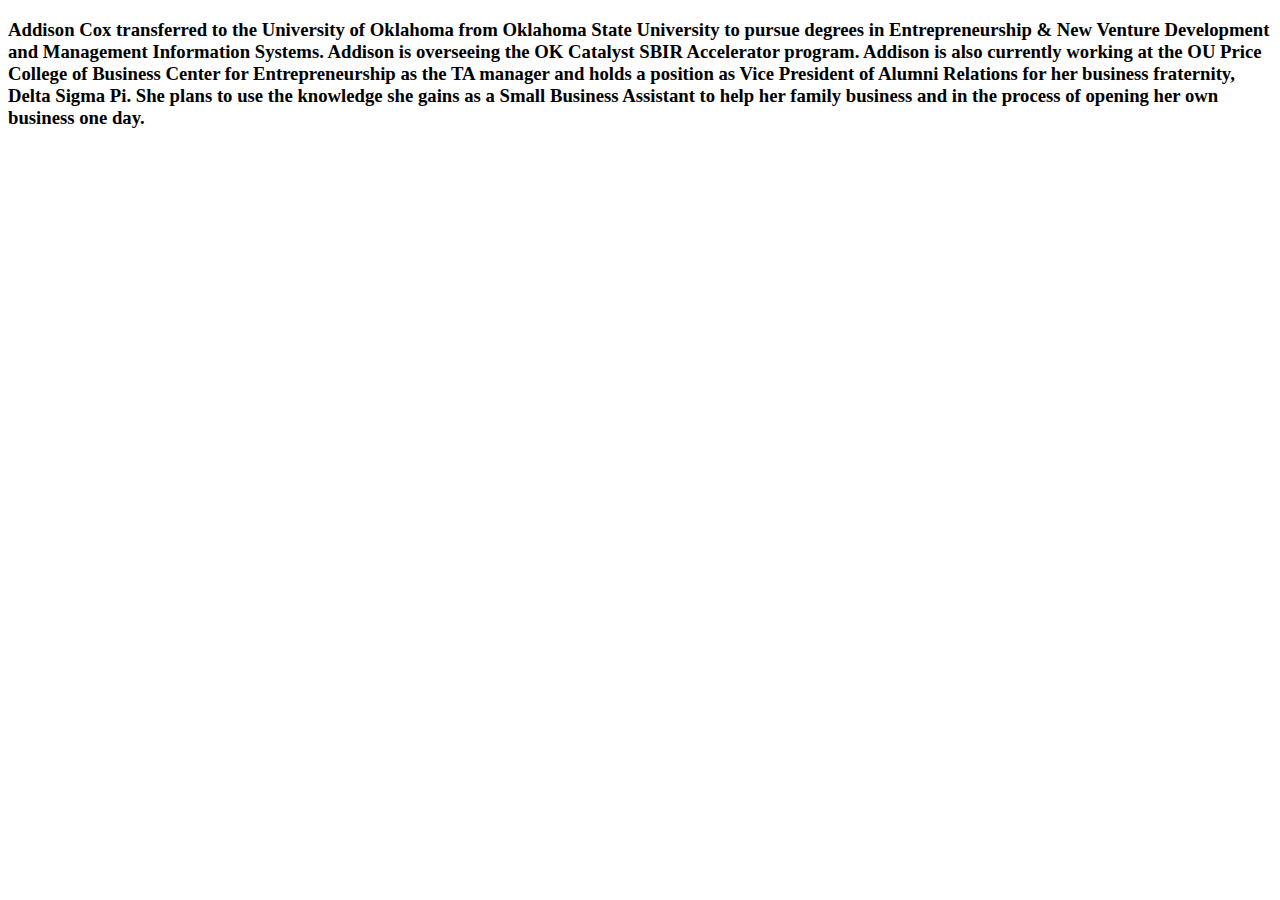
==== AboutMe.html @ 6276c1d1 "sthuff" ====
﻿<!DOCTYPE html>

<html lang="en" xmlns="http://www.w3.org/1999/xhtml">
<head>
    <meta charset="utf-8" />
    <title></title>
</head>
<body>
<h3> Addison Cox transferred to the University of Oklahoma from Oklahoma State University to pursue degrees in Entrepreneurship & New Venture Development and Management Information Systems. Addison is overseeing the OK Catalyst SBIR Accelerator program. Addison is also currently working at the OU Price College of Business Center for Entrepreneurship as the TA manager and holds a position as Vice President of Alumni Relations for her business fraternity, Delta Sigma Pi. She plans to use the knowledge she gains as a Small Business Assistant to help her family business and in the process of opening her own business one day.</h3>

</body>
</html>
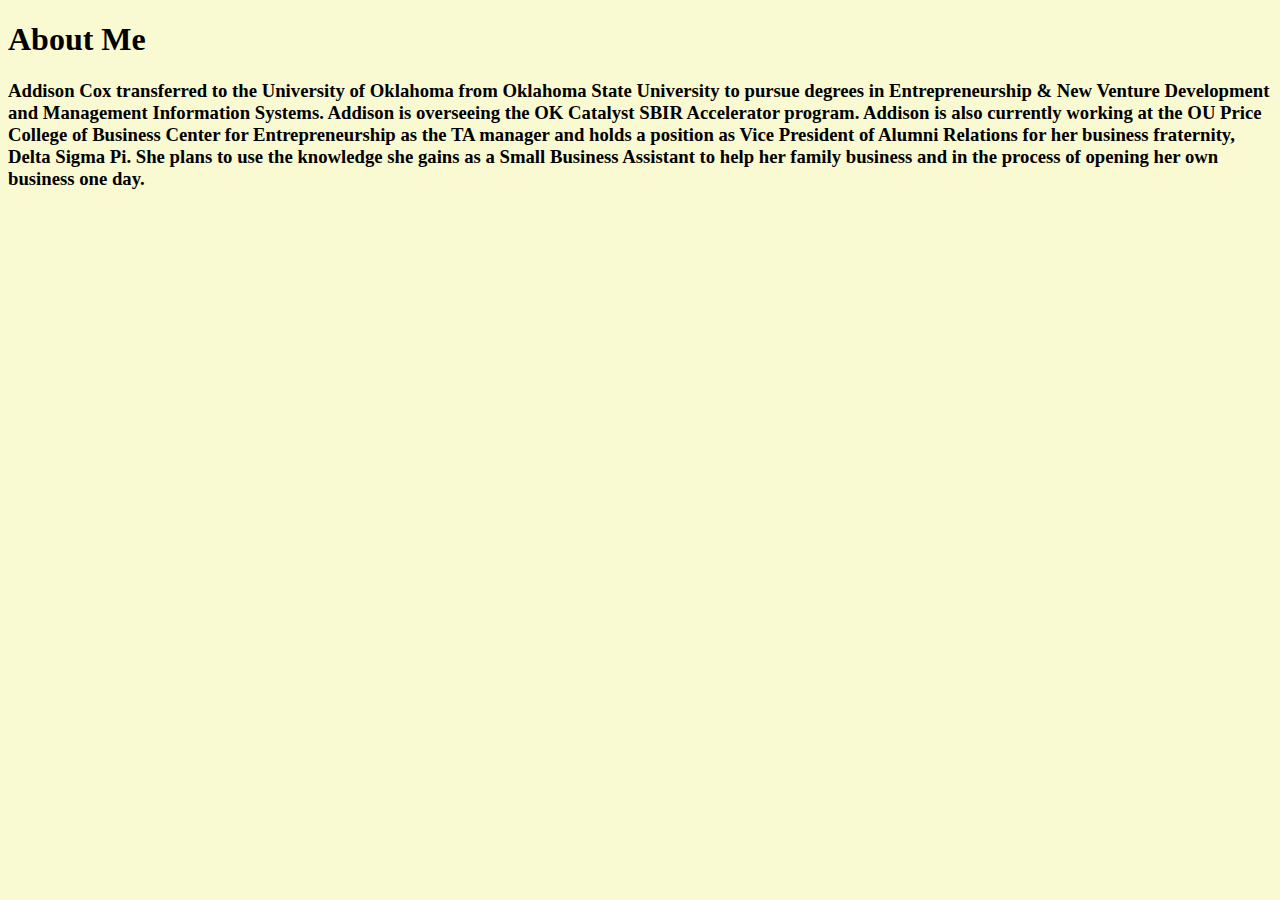
==== commit b2d46a43: "mmmoOORE" ====
--- a/AboutMe.html
+++ b/AboutMe.html
@@ -1,11 +1,13 @@
 ﻿<!DOCTYPE html>
 
 <html lang="en" xmlns="http://www.w3.org/1999/xhtml">
+       <link rel="stylesheet" href="AboutMe.css"/>
 <head>
     <meta charset="utf-8" />
     <title></title>
 </head>
 <body>
+<h1>About Me</h1>
 <h3> Addison Cox transferred to the University of Oklahoma from Oklahoma State University to pursue degrees in Entrepreneurship & New Venture Development and Management Information Systems. Addison is overseeing the OK Catalyst SBIR Accelerator program. Addison is also currently working at the OU Price College of Business Center for Entrepreneurship as the TA manager and holds a position as Vice President of Alumni Relations for her business fraternity, Delta Sigma Pi. She plans to use the knowledge she gains as a Small Business Assistant to help her family business and in the process of opening her own business one day.</h3>
 
 </body>
--- a/AboutMe.css
+++ b/AboutMe.css
@@ -0,0 +1,4 @@
+﻿body{
+    background-color:lightgoldenrodyellow;
+    text-decoration-color: black;
+}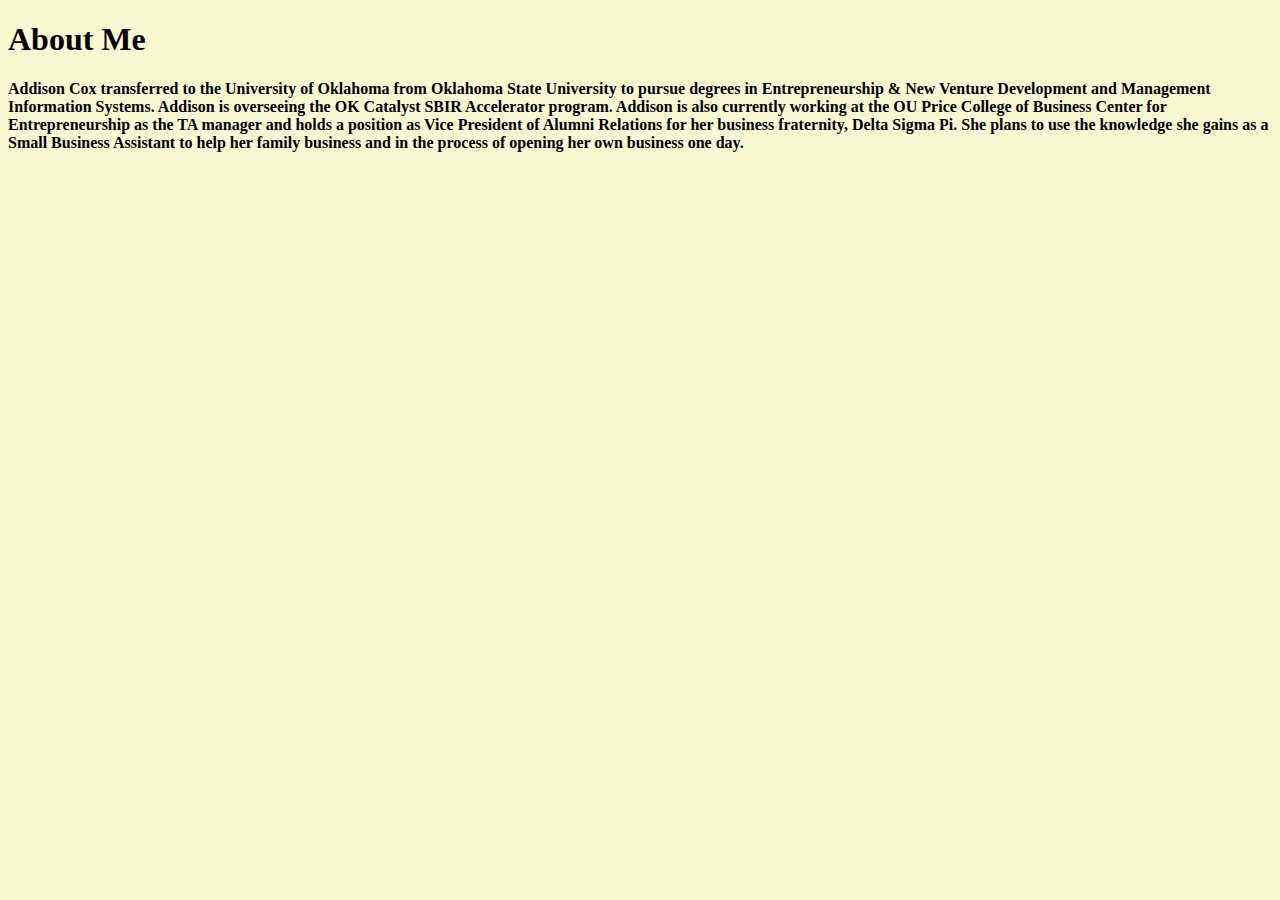
==== commit 7c7ea828: "Sc" ====
--- a/AboutMe.html
+++ b/AboutMe.html
@@ -8,7 +8,7 @@
 </head>
 <body>
 <h1>About Me</h1>
-<h3> Addison Cox transferred to the University of Oklahoma from Oklahoma State University to pursue degrees in Entrepreneurship & New Venture Development and Management Information Systems. Addison is overseeing the OK Catalyst SBIR Accelerator program. Addison is also currently working at the OU Price College of Business Center for Entrepreneurship as the TA manager and holds a position as Vice President of Alumni Relations for her business fraternity, Delta Sigma Pi. She plans to use the knowledge she gains as a Small Business Assistant to help her family business and in the process of opening her own business one day.</h3>
+<h4> Addison Cox transferred to the University of Oklahoma from Oklahoma State University to pursue degrees in Entrepreneurship & New Venture Development and Management Information Systems. Addison is overseeing the OK Catalyst SBIR Accelerator program. Addison is also currently working at the OU Price College of Business Center for Entrepreneurship as the TA manager and holds a position as Vice President of Alumni Relations for her business fraternity, Delta Sigma Pi. She plans to use the knowledge she gains as a Small Business Assistant to help her family business and in the process of opening her own business one day.</h4>
 
 </body>
 </html>